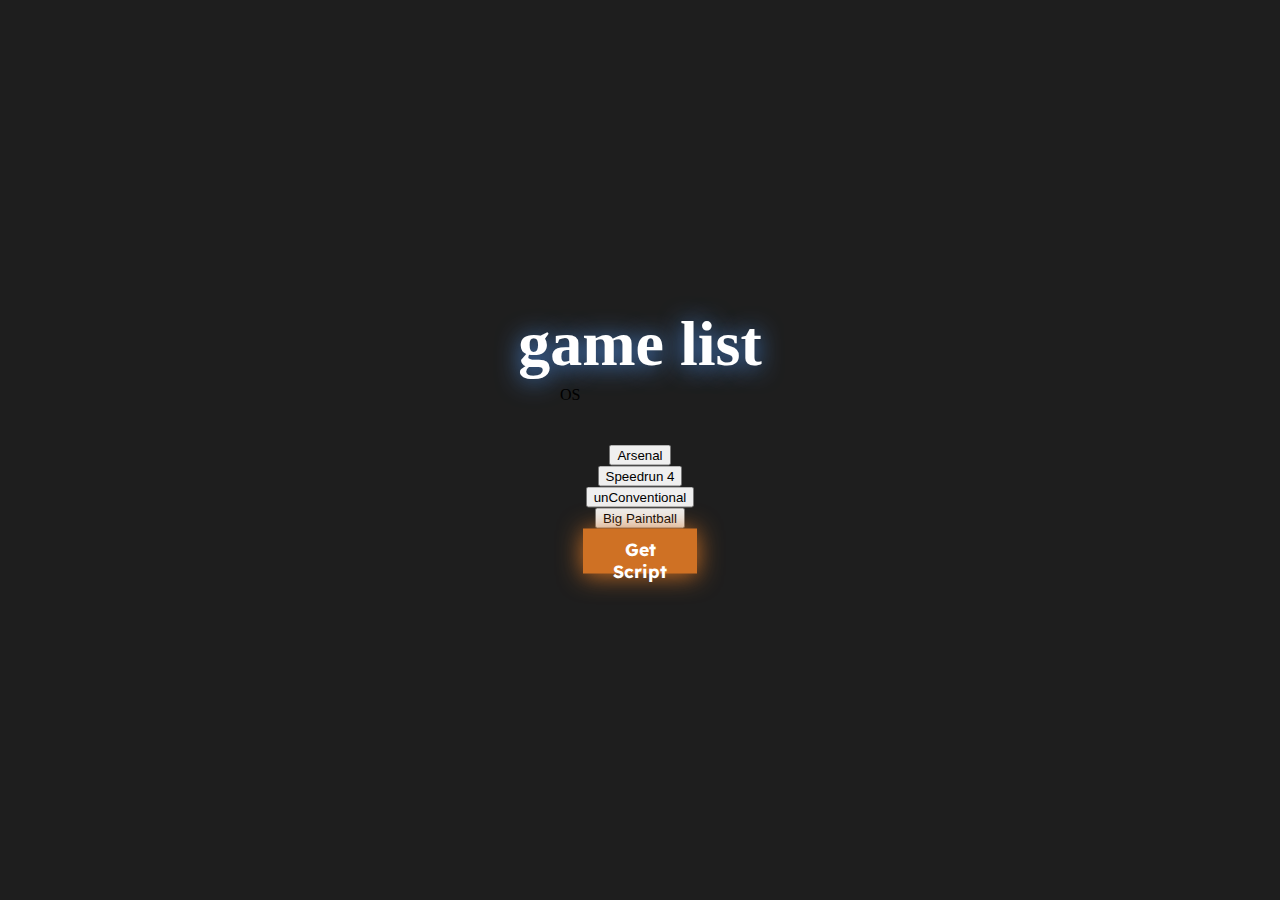
==== GameList.html @ bccc718c "e" ====
<!DOCTYPE html>
<html lang="en">
<head>
    <meta charset="UTF-8">
    <meta http-equiv="X-UA-Compatible" content="IE=edge">
    <meta name="viewport" content="width=device-width, initial-scale=1.0">
    <title>onlysense</title>
    <link rel="preconnect" href="https://fonts.gstatic.com">
    <link href="https://cdn.jsdelivr.net/npm/bootstrap@5.0.1/dist/css/bootstrap.min.css" rel="stylesheet" integrity="sha384-+0n0xVW2eSR5OomGNYDnhzAbDsOXxcvSN1TPprVMTNDbiYZCxYbOOl7+AMvyTG2x" crossorigin="anonymous">

    <link href="https://fonts.googleapis.com/css2?family=Lexend:wght@300&amp;display=swap" rel="stylesheet"> 
    <link rel="stylesheet" href="css/css-style.css">
    
    
    <meta property="og:type" content="website">
    <meta property="og:site_name" content="onlysense">
    <meta property="og:title" content="onlysense">
    <meta property="og:image" content="images/2word">
    <script>
        

        function loader(){
            document.body.style.opacity='1'
          var style = document.createElement('style');
          style.innerHTML = `
            @keyframes FadeOut{
                0%{opacity:1;}
                100%{opacity:0;}
            }
            @keyframes FadeIn{
                0%{opacity:0;}
                100%{ opacity:0.15;}
            }
            @keyframes bounceIn{
                0%{top:-15%;opacity:0;}
                100%{top:50%;opacity:1;}
            }
            @keyframes bounceIn2{
                0%{top:80%;opacity:0;}
                50%{top:65%;opacity:0.2;}
                100%{top:60%;opacity:1;}
            }
            .logo{
                animation-name:bounceIn;
                animation-duration:1000ms;
                animation-timing-function:ease;
                opacity:1;
                
            }
            .loader-container{
                opacity:1;
                animation-name:FadeOut;
                animation-duration:1000ms;
                animation-delay: 1000ms;
                animation-timing-function:ease;

            }
            .main{
                opacity:0;
                transition-delay:2100ms;
                transition 2000ms; 
                opacity:1;
                position: absolute;
                transform: translate(-50%,-50%);
                left:50%;
                top:50%;
            }
            .bg{
                opacity:0;
                transition:10s;
                opacity:0.15;
            }
          `;
          document.head.appendChild(style);
          var element = document.getElementById("bgvideo");
          element.play();
          
          setTimeout(() => {
                var element = document.getElementById("loader-container");
                element.remove(); 
                var element = document.getElementById("music");
                element.play();
                element.volume = 7;
            }, 1750);
        }
        

    </script>

</head>
<body onload="loader()">
    <div class="bg" style="position: absolute;z-index: 0;"></div>
    <div class="bg">
        <video id="bgvideo" loop>
            
          <source src="https://cdn.discordapp.com/attachments/838753116920741888/849530109224157184/Noot.mp4" type="video/mp4" muted="" alt=""></source>
          <script>
            const vid = document.getElementById('bgvideo');
            app.videoElement = vid;
          </script>
        </video>
    </div>

      <div class="loader-container" id="loader-container">
        <p class="logo">OS</p>
      </div>


      <div class="main">
        <p class="title">game list</p>
        <button class="ListMember" onclick="location.href = 'https://www.roblox.com/games/286090429';">Arsenal</button>
        <button class="ListMember" onclick="location.href = 'https://www.roblox.com/games/183364845';">Speedrun 4</button>
        <button class="ListMember" onclick="location.href = 'https://www.roblox.com/games/6673614635';">unConventional</button>
        <button class="ListMember" onclick="location.href = 'https://www.roblox.com/games/3527629287';">Big Paintball</button>
        <button class="script-btn" onclick="location.href='https://direct-link.net/217381/onlysense';">Get Script</button>
      </div>
      <script src="js/app.js"></script>
</body>
</html>
---- css/css-style.css ----
body {
  background: #1e1e1e;
  font-family: 'MV Boli';
  overflow-y: hidden;
  overflow-x: hidden;
}

.logo {
  position: absolute;
  width: 10rem;
  height: 10rem;
  -webkit-transform: translate(-50%, -50%);
          transform: translate(-50%, -50%);
  left: 50%;
  top: 50%;
  opacity: 0;
  z-index: 10;
}


.bg {
  position: absolute;
  top: 0;
  right: 0;
  bottom: 0;
  left: 0;
  width: 100%;
  height: 100%;
  opacity: 0;
  z-index: 0;
  display: -webkit-box;
  display: -ms-flexbox;
  display: flex;
  -webkit-box-pack: center;
      -ms-flex-pack: center;
          justify-content: center;
  -webkit-box-align: center;
      -ms-flex-align: center;
          align-items: center;
}

.main {
  display: -webkit-box;
  display: -ms-flexbox;
  display: flex;
  -webkit-box-orient: vertical;
  -webkit-box-direction: normal;
      -ms-flex-direction: column;
          flex-direction: column;
  -webkit-box-pack: center;
      -ms-flex-pack: center;
          justify-content: center;
  -webkit-box-align: center;
      -ms-flex-align: center;
          align-items: center;
  color: white;
  min-width: 100% !important;
  opacity: 0;
}

.main .title {
  font-size: 4em;
  font-weight: bolder;
  margin-top: -20px;
  text-align: center;
  -webkit-text-shadow: 0 2px 25px rgb(25, 173, 218);
          text-shadow: 0 2px 25px rgb(76, 139, 221);
}

.main .desc {
  font-family: 'Lexend';
  font-weight: bolder;
  margin-top: -20px;
  text-align: center;
}



.discord-btn {
  font-family: 'Lexend';
  background: transparent;
  color: white;
  font-weight: bolder;
  padding: 0.5em 1em;
  font-size: 1.1em;
  width: 114px;
  height: 45px;
  border: none;
  -webkit-box-shadow: 0 2px 25px rgb(25, 173, 218);
          box-shadow: 0 2px 25px rgb(76, 139, 221);
  background: rgb(101, 148, 211);
  -webkit-transition: 0.1s ease-out;
  transition: 0.1s ease-out;
}

.discord-btn:hover {
  -webkit-transform: scale(1.1, 1.1);
          transform: scale(1.1, 1.1);
          background: rgb(87, 109, 236);
}

.discord-btn:active {
  -webkit-transform: scale(1.2, 1);
          transform: scale(1.2, 1);
}


.script-btn {
  font-family: 'Lexend';
  background: transparent;
  color: white;
  font-weight: bolder;
  padding: 0.5em 1em;
  font-size: 1.1em;
  width: 114px;
  height: 45px;
  border: none;
  -webkit-box-shadow: 0 2px 25px rgb(207, 113, 36);
          box-shadow: 0 2px 25px rgb(207, 113, 36);
  background: rgb(207, 113, 36);
  -webkit-transition: 0.1s ease-out;
  transition: 0.1s ease-out;
  
}

.script-btn:hover {
  -webkit-transform: scale(1.1, 1.1);
          transform: scale(1.1, 1.1);
          background: rgb(221, 106, 12);
}

.script-btn:active {
  -webkit-transform: scale(1.2, 1);
          transform: scale(1.2, 1);
}
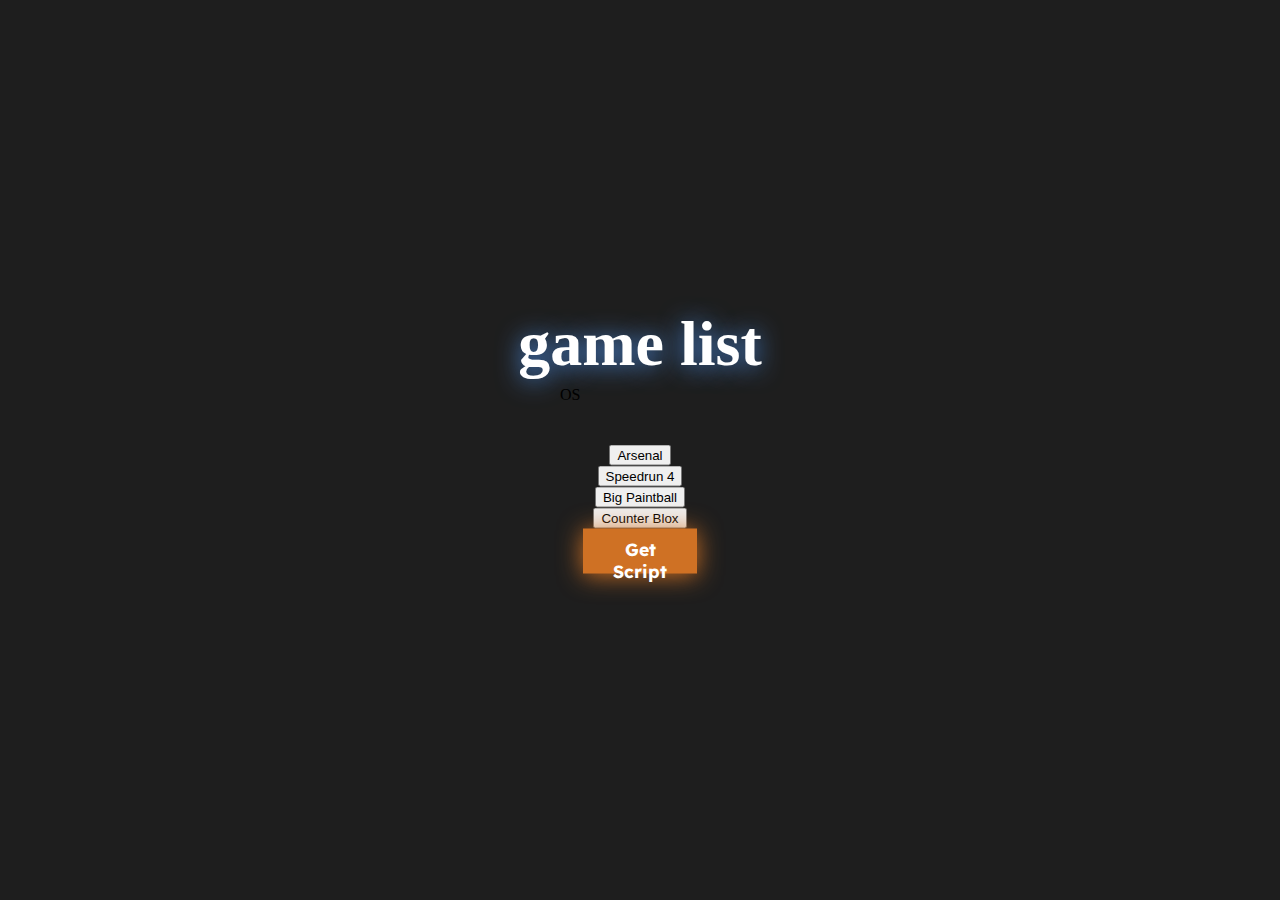
==== commit 4dcf6bdb: "YES" ====
--- a/GameList.html
+++ b/GameList.html
@@ -93,7 +93,7 @@
     <div class="bg">
         <video id="bgvideo" loop>
             
-          <source src="https://cdn.discordapp.com/attachments/838753116920741888/849530109224157184/Noot.mp4" type="video/mp4" muted="" alt=""></source>
+          <source src="https://cdn.discordapp.com/attachments/838753116920741888/849530109224157184/Noot.mp4" type="video/mp4" alt=""></source>
           <script>
             const vid = document.getElementById('bgvideo');
             app.videoElement = vid;
@@ -110,8 +110,8 @@
         <p class="title">game list</p>
         <button class="ListMember" onclick="location.href = 'https://www.roblox.com/games/286090429';">Arsenal</button>
         <button class="ListMember" onclick="location.href = 'https://www.roblox.com/games/183364845';">Speedrun 4</button>
-        <button class="ListMember" onclick="location.href = 'https://www.roblox.com/games/6673614635';">unConventional</button>
         <button class="ListMember" onclick="location.href = 'https://www.roblox.com/games/3527629287';">Big Paintball</button>
+        <button class="ListMember" onclick="location.href = 'https://www.roblox.com/games/301549746';">Counter Blox</button>
         <button class="script-btn" onclick="location.href='https://direct-link.net/217381/onlysense';">Get Script</button>
       </div>
       <script src="js/app.js"></script>
